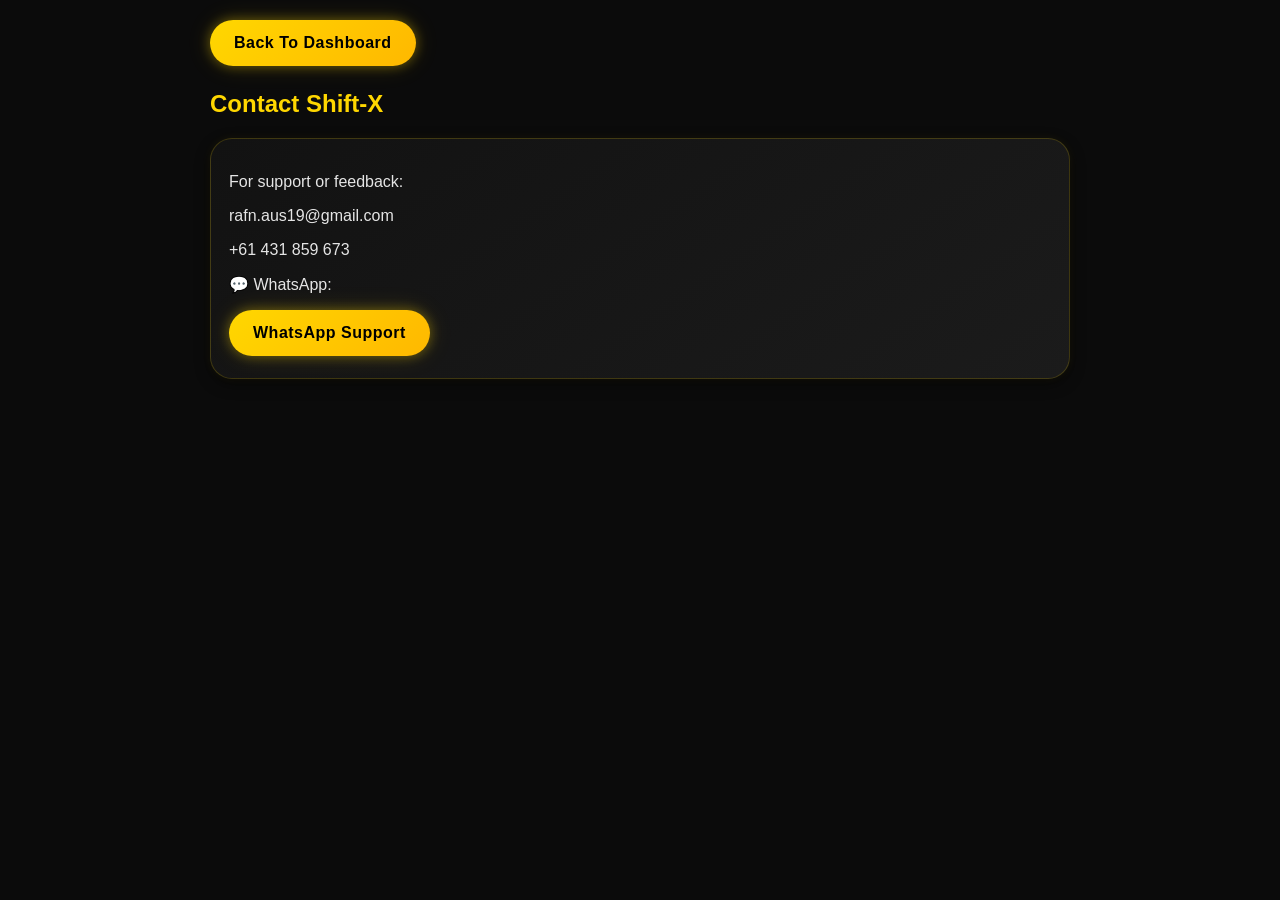
==== contact.html @ ad5ee404 "Add files via upload" ====
<!DOCTYPE html>
<html lang="en">
<head>
<meta charset="UTF-8">
<meta name="viewport" content="width=device-width, initial-scale=1.0">
<title>Contact - Shift-X</title>
<link rel="stylesheet" href="css/style.css">
</head>

<body>

<div class="container">

<a href="dashboard.html" class="btn">
Back To Dashboard
</a>

<h2>Contact Shift-X</h2>

<div class="list-item">

<p>
For support or feedback:
</p>

<p>
  rafn.aus19@gmail.com
</p>

<p>
  +61 431 859 673
</p>

<p>
💬 WhatsApp:
</p>

<a
class="btn"
href="https://wa.me/+61 431 859 673 "
target="_blank">

WhatsApp Support

</a>

</div>

</div>

</body>
</html>
---- css/style.css ----
body {
  margin: 0;
  font-family: Arial, sans-serif;
  background: #0b0b0b;
  color: white;
}

/* ===== HEADER ===== */
header {
  background: linear-gradient(90deg, #111111, #1c1c1c);
  color: #ffd700;
  padding: 18px;
  text-align: center;
  border-bottom: 1px solid rgba(255,215,0,0.3);
  box-shadow: 0 0 15px rgba(255,215,0,0.15);
}

/* ===== MAIN CONTAINER ===== */

.container {
  width: 100%;
  max-width: 900px;
  margin: auto;
  padding: 20px;
  box-sizing: border-box;
}

/* make login/register forms centered and not too wide */
.auth-box {
  max-width: 420px;
  margin: auto;
}


/* ===== CENTER ===== */
.center {
  text-align: center;
  margin-top: 120px;
}

/* ===== TEXT ===== */
h1, h2, h3 {
  color: #ffd700;
}

p {
  color: #e5e5e5;
}

/* ===== GRID ===== */
.grid {
  display: grid;
  grid-template-columns: repeat(auto-fit, minmax(220px, 1fr));
  gap: 18px;
}

/* ===== CARD ===== */
.card {
  background: linear-gradient(145deg, #111111, #1a1a1a);
  padding: 22px;
  border-radius: 24px;
  text-decoration: none;
  color: white;
  border: 1px solid rgba(255,215,0,0.25);
  box-shadow:
    0 0 12px rgba(255,215,0,0.08),
    0 8px 20px rgba(0,0,0,0.5);
  transition: 0.3s ease;
}

.card:hover {
  transform: translateY(-5px);
  box-shadow:
    0 0 18px rgba(255,215,0,0.25),
    0 10px 25px rgba(0,0,0,0.6);
}

/* ===== INPUTS ===== */
input,
textarea,
select {
  width: 100%;
  padding: 14px;
  margin-top: 10px;
  margin-bottom: 14px;
  border-radius: 18px;
  border: 1px solid rgba(255,215,0,0.3);
  background: #161616;
  color: white;
  box-sizing: border-box;
  outline: none;
  font-size: 16px;
}

input:focus,
textarea:focus,
select:focus {
  border-color: #ffd700;
  box-shadow: 0 0 10px rgba(255,215,0,0.3);
}

/* ===== BUTTON ===== */
.btn {
  display: inline-block;
  padding: 14px 24px;
  background: linear-gradient(135deg, #ffd700, #ffb800);
  color: black;
  border: none;
  border-radius: 50px;
  cursor: pointer;
  text-decoration: none;
  font-weight: bold;
  letter-spacing: 0.5px;
  transition: 0.3s ease;
  box-shadow:
    0 0 12px rgba(255,215,0,0.35),
    0 0 25px rgba(255,215,0,0.15);
  position: relative;
  overflow: hidden;
  text-align: center;
  max-width: 100%;
}

/* hover */
.btn:hover {
  transform: scale(1.04);
  box-shadow:
    0 0 18px rgba(255,215,0,0.55),
    0 0 35px rgba(255,215,0,0.25);
}

/* shimmer */
.btn::before {
  content: '';
  position: absolute;
  top: 0;
  left: -100%;
  width: 100%;
  height: 100%;
  background: linear-gradient(
    120deg,
    transparent,
    rgba(255,255,255,0.5),
    transparent
  );
  transition: 0.7s;
}

.btn:hover::before {
  left: 100%;
}

/* ===== LIST ITEM ===== */
.list-item {
  background: linear-gradient(145deg, #121212, #1b1b1b);
  padding: 18px;
  margin-top: 14px;
  border-radius: 22px;
  border: 1px solid rgba(255,215,0,0.18);
  box-shadow:
    0 0 10px rgba(255,215,0,0.06),
    0 5px 15px rgba(0,0,0,0.45);
  overflow: hidden;
}

/* ===== BUTTON GROUP (FIX FOR EDIT/DELETE OVERLAP) ===== */
.btn-group {
  display: flex;
  gap: 10px;
  flex-wrap: wrap;
  margin-top: 10px;
}

/* buttons inside list item */
.list-item .btn {
  width: auto;
}

/* spacing between stacked buttons */
.list-item button {
  margin-top: 8px;
}

/* ===== SELECT ===== */
select {
  cursor: pointer;
}

/* ===== MOBILE FIX ===== */
@media (max-width: 600px) {

  .container {
    padding: 14px;
  }

  h1, h2, h3 {
    font-size: 18px;
  }

  .btn {
    width: 100%;
  }

}


.stats-grid {
  display: grid;
  grid-template-columns: repeat(auto-fit, minmax(140px, 1fr));
  gap: 12px;
  margin-bottom: 20px;
}

/* compact stat card */
.stat-card {
  background: linear-gradient(145deg, #121212, #1b1b1b);
  border: 1px solid rgba(255,215,0,0.18);
  border-radius: 18px;
  padding: 12px;
  text-align: center;
  box-shadow: 0 0 10px rgba(255,215,0,0.05);
}

/* number styling */
.stat-card span {
  display: block;
  font-size: 22px;
  font-weight: bold;
  color: #ffd700;
  margin-bottom: 4px;
}

/* label */
.stat-card p {
  margin: 0;
  font-size: 13px;
  color: #e5e5e5;
}
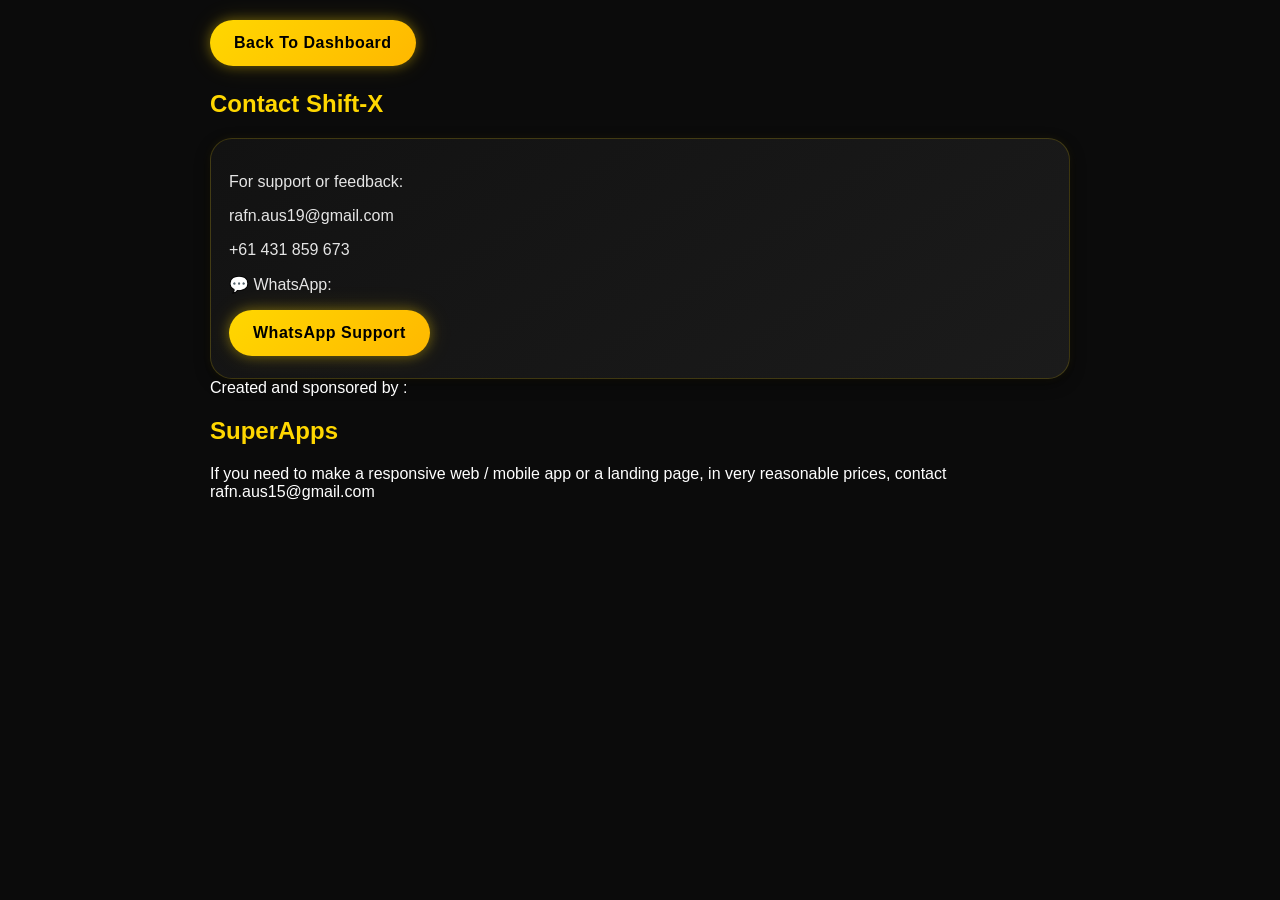
==== commit af9a3ae3: "Add files via upload" ====
--- a/contact.html
+++ b/contact.html
@@ -46,6 +46,10 @@
 
 </div>
 
+
+Created and sponsored by :   <h2>SuperApps</h2>
+If you need to make a responsive web / mobile app or a landing page, in very reasonable prices,  contact rafn.aus15@gmail.com
+
 </div>
 
 </body>
--- a/css/style.css
+++ b/css/style.css
@@ -235,4 +235,19 @@
   margin: 0;
   font-size: 13px;
   color: #e5e5e5;
+}
+
+#companyNameDisplay {
+  color: white;
+  margin-top: 5px;
+  margin-bottom: 10px;
+  font-size: 14px;
+}
+
+.logo-header {
+  display: block;
+  width: 50%;
+  max-width: 200px;
+  margin: 20px auto;
+  border-radius: 20px;
 }
